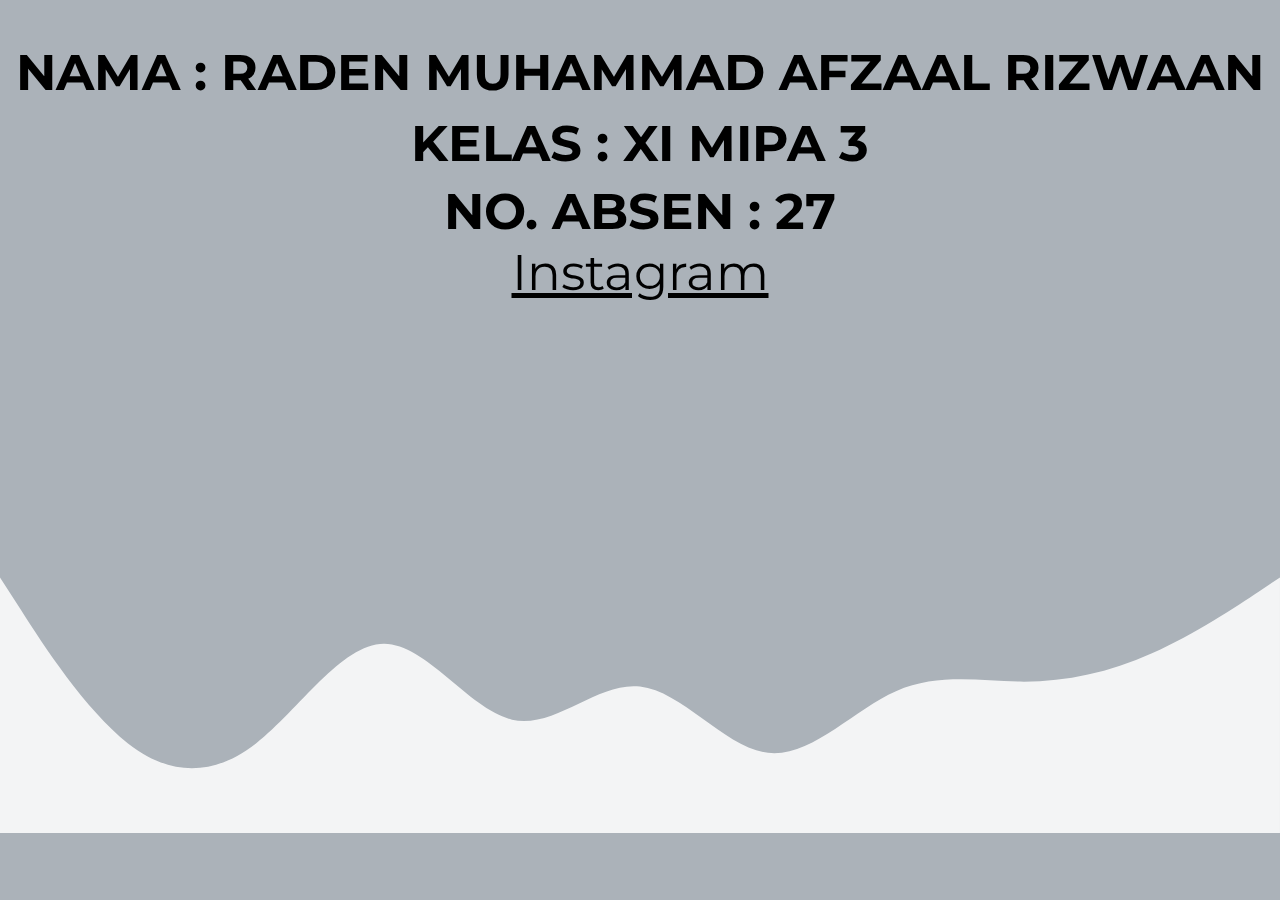
==== about.html @ 9b997bdf "Add files via upload" ====
<!DOCTYPE html>
<html>
<head>
	<meta charset="utf-8">
	<meta name="viewport"  width=device-width,initial-scale=1> 
	<title>About</title>
	<link rel="stylesheet" type="text/css" href="css/style.css">
	<div class="icon"></div>
	<link rel="stylesheet" type="text/css" href="about.css">
	<link rel="stylesheet" type="text/css" href="https://cdnjs.cloudflare.com/ajax/libs/font-awesome/5.15.2/css/all.min.css">
	<link rel="preconnect" href="https://fonts.gstatic.com">
<link href="https://fonts.googleapis.com/css2?family=Montserrat:wght@700&display=swap" rel="stylesheet">
	  <!-- Bootstrap CSS -->
    
    <link rel="stylesheet" type="text/css" href="./style.css">

</head>
<body>
	
	<!--  -->
	
	<!--header -->
	
	<div class="medsos">
		<div class="container">
			<ul>
				

				
				

				
			</ul>
			
		</div>
		
	</div>
	<header>
		
		<div class="text_padding">
			<div class="about">
				<h1>‎</h1>
				<h2>‎NAMA : RADEN MUHAMMAD AFZAAL RIZWAAN</h2>
				<h3>KELAS : XI MIPA 3</h3>
					<h4></h4>
					<h5></h5>
					<h6>NO. ABSEN : 27</h6>
					<h7></h7>
					<h8></h8>
			</div>
		<div class="testestes"><li><a href="https://www.instagram.com/afzaalr_/">Instagram<i class=""></i></a></li></div>
		<!-- <div class="konteiner"><img src="images/headerkotak.png" class="header"></div> -->
			</ul>
		</div>
	<body>



	</div>
	</header>
	<!--banner -->
	<section class="banner">
		
	</section>

	</div>

	

	<div class="testingg">
		<h1>‎</h1>
	</div>
<div class="testing">
	<h1>‎</h1>
	<h2>‎</h2>
	<h3>‎</h3>
</div>

<svg class="wave" xmlns="http://www.w3.org/2000/svg" viewBox="0 0 1440 320"><path fill="#f3f4f5" fill-opacity="1" d="M0,32L24,69.3C48,107,96,181,144,218.7C192,256,240,256,288,218.7C336,181,384,107,432,106.7C480,107,528,181,576,192C624,203,672,149,720,154.7C768,160,816,224,864,229.3C912,235,960,181,1008,160C1056,139,1104,149,1152,149.3C1200,149,1248,139,1296,117.3C1344,96,1392,64,1416,48L1440,32L1440,320L1416,320C1392,320,1344,320,1296,320C1248,320,1200,320,1152,320C1104,320,1056,320,1008,320C960,320,912,320,864,320C816,320,768,320,720,320C672,320,624,320,576,320C528,320,480,320,432,320C384,320,336,320,288,320C240,320,192,320,144,320C96,320,48,320,24,320L0,320Z"></path></svg>
</body>
</html>
---- about.css ----
* {
	padding:0;
	margin:0;
	font-family: 'Montserrat', sans-serif;	
;

}
a{
	color: inherit;
}
.medsos {
	/* padding: 5px 0; */

	background-color: #cfcfcf
}

.medsos ul li {
	
	color: #eee
	margin-right: 1px;

}
.container {
	width: 100%;
	/* margin: 7 auto; */
	
}
.container:after {
	content:'';
	display: block;
	/* clear: both; */



}
.header {
	
	float: right;
}
.banner {


}



}
.class {
	text-align: center;
	padding: 20px 0;
	color: green;
}	

.h1,h2,h3,h4,h5,h6{
	text-align: center;
	font-size: 50px;
}



.testestes{
	text-align:center;
	font-size: 50px;
}

.konteiner{
	margin-left: auto;
	margin-right: auto;
	width: 50%;
}

.wave{
	bottom:0;
}

.testing{
	background-color: #ABB2B9;
	text-align:center
}

.testingg{
	background-color: #ABB2B9;
	text-align:center
}
---- style.css ----
.box1{
	border: 6px solid rgb(0, 0, 0);
	background-color: rgb(0, 0, 0) ;
	height: 100px;
}
.header {
	
	float: left;
}
ul {
	float: left;
	color: rgb(0, 0, 0);
}
ul li {
	margin-top: 10px
	left: 700%;
	width: 100px;
	font-family: 'Montserrat', sans-serif;
	font-size: 18px;
	float: left;
	position: relative;
	list-style-type: none;
}
ul li a {
	text-decoration: none;
	color: black;

}
.header {
	
	float: left;
}
h5 {
	margin-top: 1px;
	color: white;
	margin: 7px 12px;
	position: relative;
	left: 18%;

}
.subbox	{
	border: 15px solid transparent;
	background-color: grey;
	height: 0px;
}
ol{
	float: left;
}
ol li{
	float: left;
	width: 400px;
	position: relative;
	left: 0%;
	list-style-type :none;
	font-family: 'Montserrat', sans-serif;
	font-size: 20px;
}
ol li a {
	text-decoration: none;
	color: black;

}
ol li a: hover {
	border-bottom: 100px solid red;
	
}
.fa-search{
	position: absolute;
	left: 65%;
	top: 9%;
	color: black;

}
.fa-shopping-cart{
	position: absolute;
	left: 62%;
	top: 9%;
	width: 25px;
	color: black;
	height: -30px;
	border-radius: 150px;
	margin-top: -2px;
	margin-left: -4px;
	text-align: left;


}
.fa-user{
	position: absolute;
	left: 59%;
	top: 9%;
	color: black;
}
h2 {
	position: relative;
	right: 40% ;
	left: 0%;
	top: 100%;
	text-transform: uppercase;
	font-family: 'Montserrat', sans-serif;
	margin-bottom:  10px;
	margin-top: -30px;
	font-weight: bolder;


}
body {
	background-color: #ABB2B9;
}
font{
	color: rgb(255, 255, 255);
}
.cover img {
	background-size: 810px;
	margin-top: -30px;
	height: 810px;
}
.text{
	position: absolute;
	top: 35%;
	left: 3%;
}
h1{
	font-size: 50px;
	font-family: 'Montserrat', sans-serif;
	text-transform: capitalize;
	font-weight: normal;
	line-height: 72px;
		
}
h4 {
	/* position: absolute;
	top: 50%; */
	font-size: 70px;
	text-transform: uppercase;
	font-family: 'Montserrat', sans-serif;

}
form input[type="submit"]{
	position: absolute;
	top: 86%;
	padding: 10px;
	text-transform: uppercase;
	background-color: rgb(255, 255, 255);
	border: none;
	color: black;
	letter-spacing: 2px;
}
form input[type="submit"]:hover{
	background-color: rgb(255, 255, 255);
}

.image22 {
	position: absolute;
	left: 17%;
	top: 88%;
	border: 1px solid darkgray;
	box-shadow: 1px 2px 4px;
}


}
.image22:hover {
box-shadow: 1px 2px 9px;
}

form input[type="submit"]{
	position: absolute;
	top: 86%;
	left: : 40%;
	padding: 15px;
	text-transform: uppercase;
	background-color: crimson;
	border: none;
	color: black;
	letter-spacing: 2px;
}
.image23 {
	position: absolute;
	left: 40%;
	top: 88%;
	border: 1px solid darkgray;
	box-shadow: 1px 2px 4px;
}
.image23:hover{
	box-shadow: 1px 3px 9px;
}
form input[type="button"]{
	position: absolute;
	top: 86%;
	left: 40%;
	padding: 15px;
	text-transform: uppercase;
	background-color: rgb(255, 255, 255);
	border: none;
	color: black;
	letter-spacing: 2px;
}
.image24 {
	position: absolute;
	left: 65%;
	top: 88%;
	border: 1px solid darkgray;
	box-shadow: 1px 2px 4px;
}
form input[type="text"]{
	position: absolute;
	top: -3%;
	left: 0%;
	padding: 15px;
	text-transform: uppercase;
	background-color: rgb(255, 255, 255);
	border: none;
	color: black;
	letter-spacing: 2px;

}
.text {
	text-align: center;
	margin: auto;
	
}

.text h1,h4 {
	text-align: justify;
}
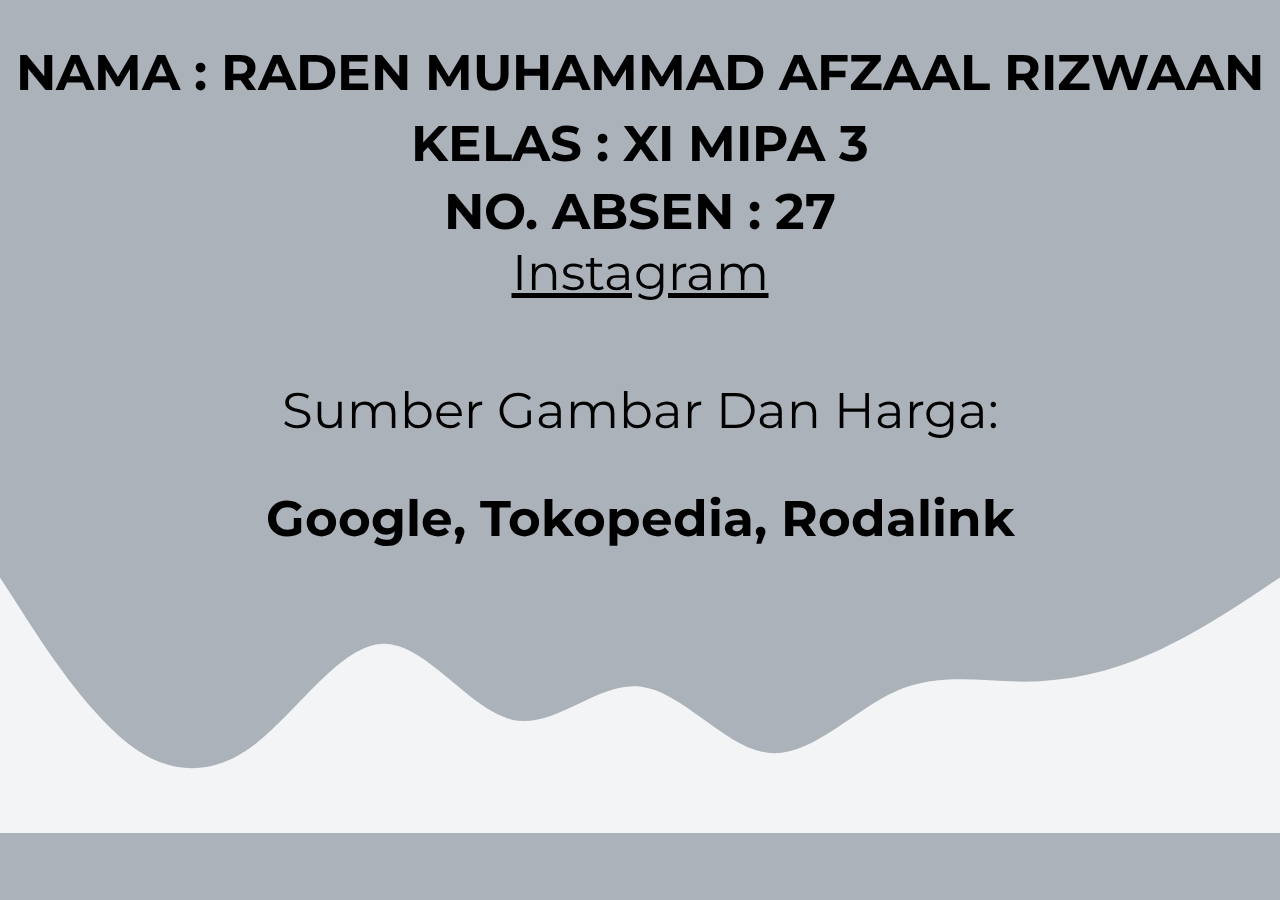
==== commit 011e53d0: "Add files via upload" ====
--- a/about.html
+++ b/about.html
@@ -71,9 +71,9 @@
 		<h1>‎</h1>
 	</div>
 <div class="testing">
-	<h1>‎</h1>
+	<h1>‎Sumber gambar dan harga:</h1>
 	<h2>‎</h2>
-	<h3>‎</h3>
+	<h3>Google, Tokopedia, Rodalink‎</h3>
 </div>
 
 <svg class="wave" xmlns="http://www.w3.org/2000/svg" viewBox="0 0 1440 320"><path fill="#f3f4f5" fill-opacity="1" d="M0,32L24,69.3C48,107,96,181,144,218.7C192,256,240,256,288,218.7C336,181,384,107,432,106.7C480,107,528,181,576,192C624,203,672,149,720,154.7C768,160,816,224,864,229.3C912,235,960,181,1008,160C1056,139,1104,149,1152,149.3C1200,149,1248,139,1296,117.3C1344,96,1392,64,1416,48L1440,32L1440,320L1416,320C1392,320,1344,320,1296,320C1248,320,1200,320,1152,320C1104,320,1056,320,1008,320C960,320,912,320,864,320C816,320,768,320,720,320C672,320,624,320,576,320C528,320,480,320,432,320C384,320,336,320,288,320C240,320,192,320,144,320C96,320,48,320,24,320L0,320Z"></path></svg>
